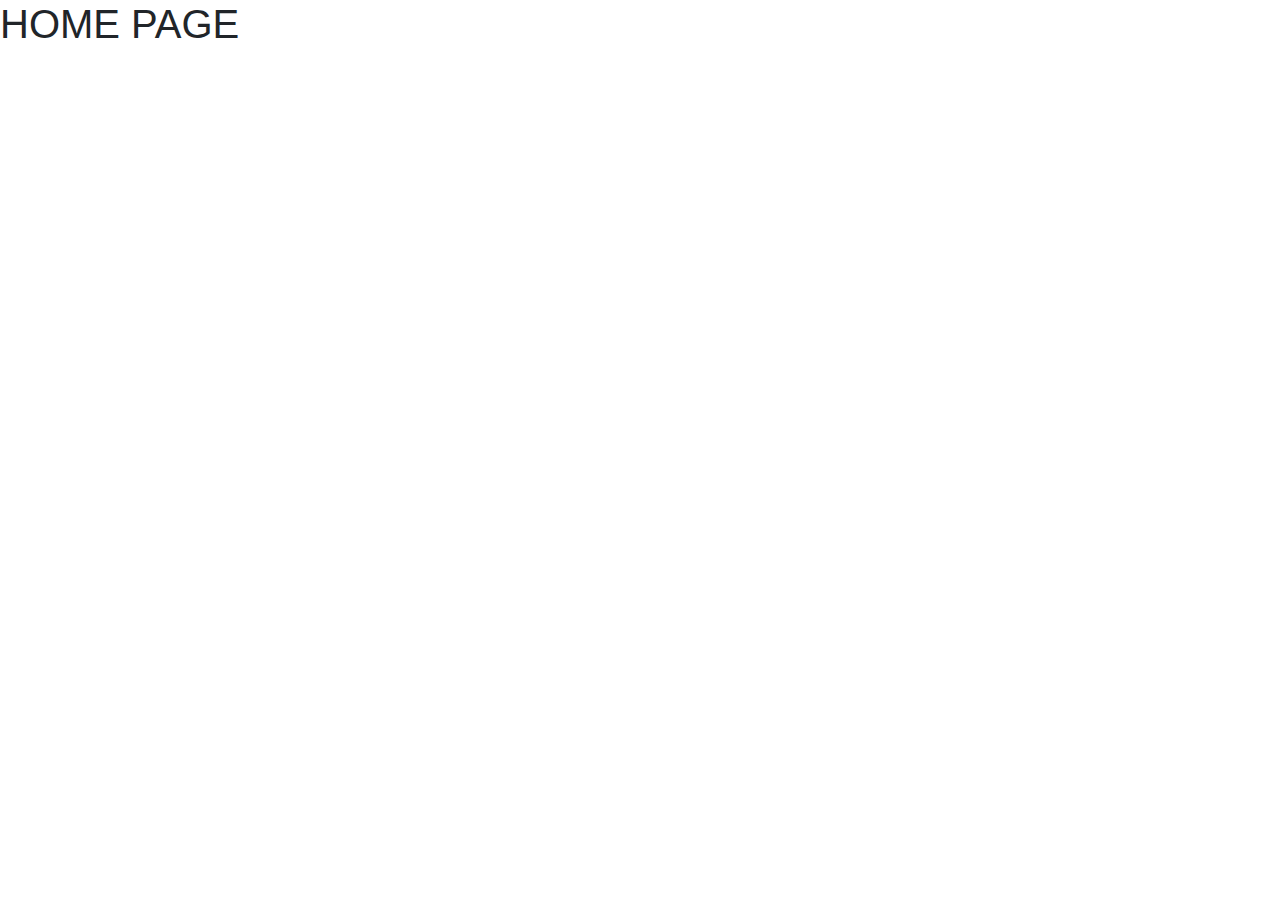
==== index.html @ 13e2f39a "24th,March:Task-1" ====
<!DOCTYPE html>
<html lang="en">
<head>
  <title>Index</title>
  <meta charset="utf-8">
  <meta name="viewport" content="width=device-width, initial-scale=1">
  <link rel="stylesheet" href="https://maxcdn.bootstrapcdn.com/bootstrap/4.4.1/css/bootstrap.min.css">
  <script src="https://ajax.googleapis.com/ajax/libs/jquery/3.4.1/jquery.min.js"></script>
  <script src="https://cdnjs.cloudflare.com/ajax/libs/popper.js/1.16.0/umd/popper.min.js"></script>
  <script src="https://maxcdn.bootstrapcdn.com/bootstrap/4.4.1/js/bootstrap.min.js"></script>
</head>
<body>


<h1>HOME PAGE</h1>


</body>
</html>
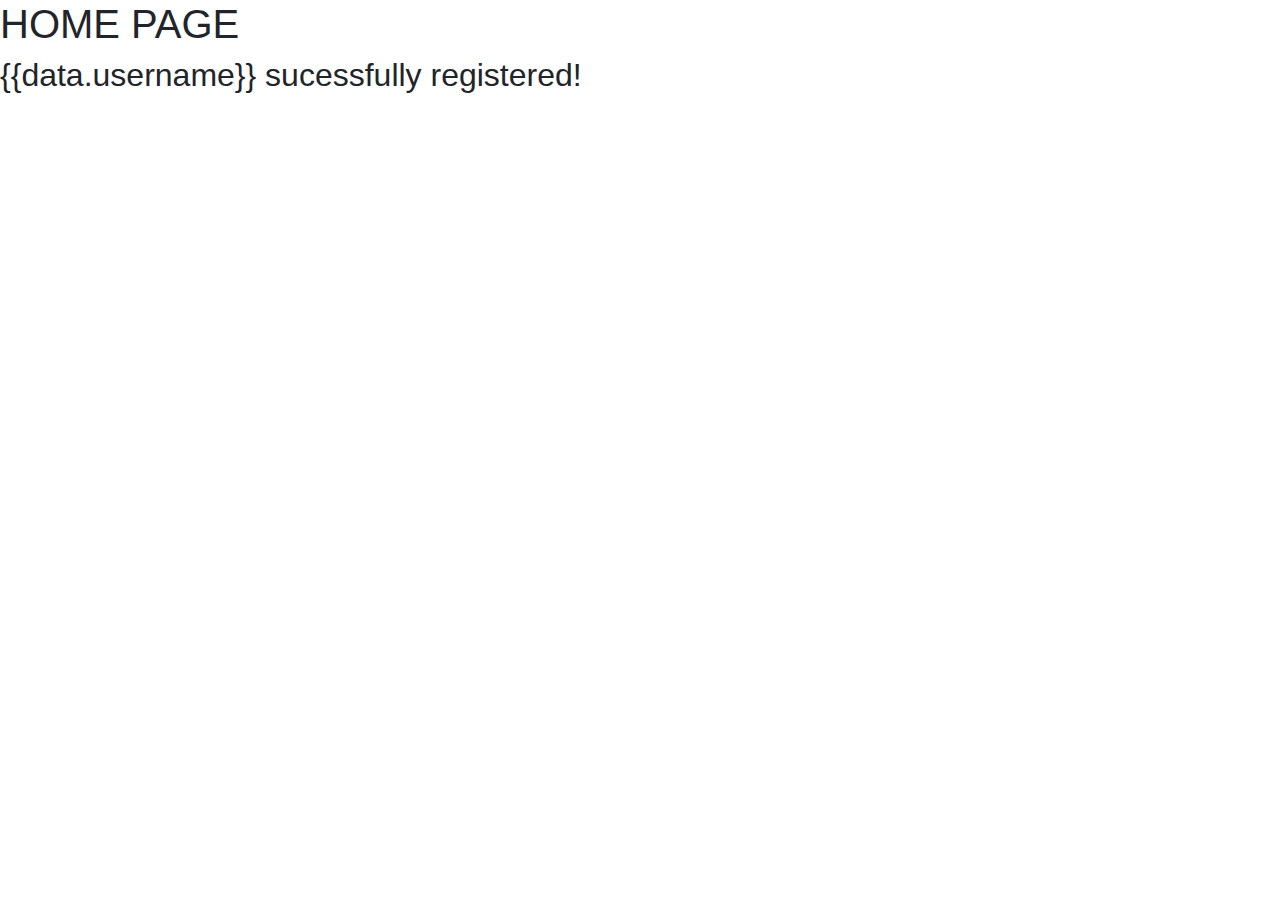
==== commit 6d73a599: "24th,March:Task-3" ====
--- a/index.html
+++ b/index.html
@@ -13,7 +13,7 @@
 
 
 <h1>HOME PAGE</h1>
-
+<h2>{{data.username}} sucessfully registered!<h2>
 
 </body>
 </html>
